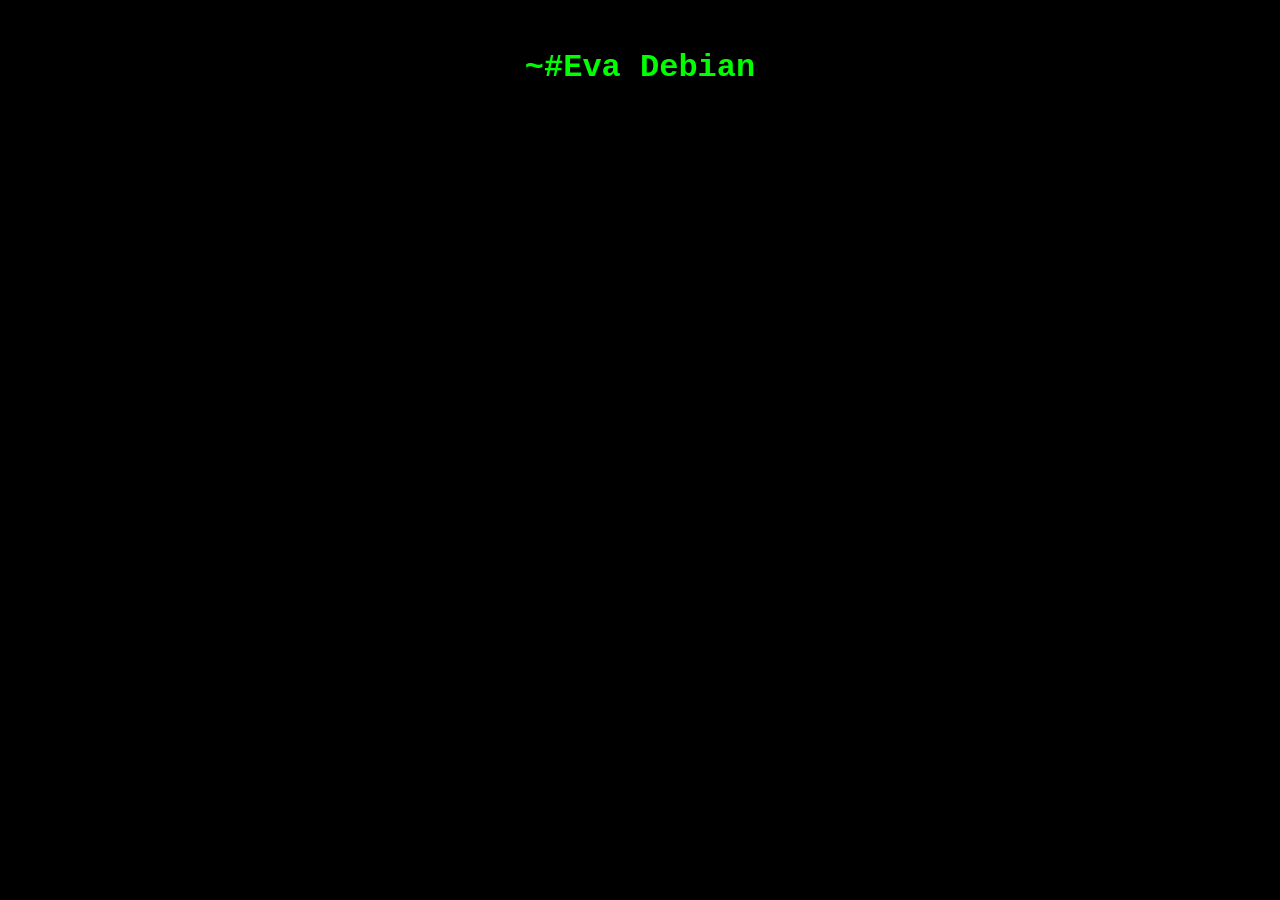
==== index.html @ f906389b "Add files via upload" ====
<!DOCTYPE html>
<html lang="es">
<head>
    <meta charset="UTF-8">
    <meta name="viewport" content="width=device-width, initial-scale=1.0">
    <title>Eva Debian: Contacto</title>
    <link rel="stylesheet" href="./css/style.css">
    <link rel="icon" href="./files/openlogo-nd-25.png" type="image/png">
</head>
<body>
    <h1 style="text-align: center;">~#Eva Debian</h1>

</body>
<!--<footer>
    <p>&copy; Copyright 2025 Eva Debian. Todos los derechos reservados. Prohibida la reproducción de esta página sin atribución ni aviso previo a la autora.</p>
</footer>-->
</html>
---- css/style.css ----
body {
    background-color: black;
    color: lime;
    font-family: 'Courier New', Courier, monospace;
    padding: 20px;
}

.console {
    background-color: black;
    color: lime;
    border: 1px solid lime;
    padding: 7px;
    font-size: 1.2em;
    min-height: 200px;
    width: 100%;
    white-space: pre-line;
    word-wrap: break-word;
    overflow-y: auto;
}

.console input {
    background-color: black;
    color: lime;
    border: none;
    width: 100%;
    font-family: 'Courier New', Courier, monospace;
    font-size: 1.2em;
    margin-top: 10px;
}

.link {
    color: lime;
    text-decoration: none;
    font-size: 1.2em;
}

.link:hover {
    text-decoration: underline;
}

.footer {
    margin-top: 20px;
}
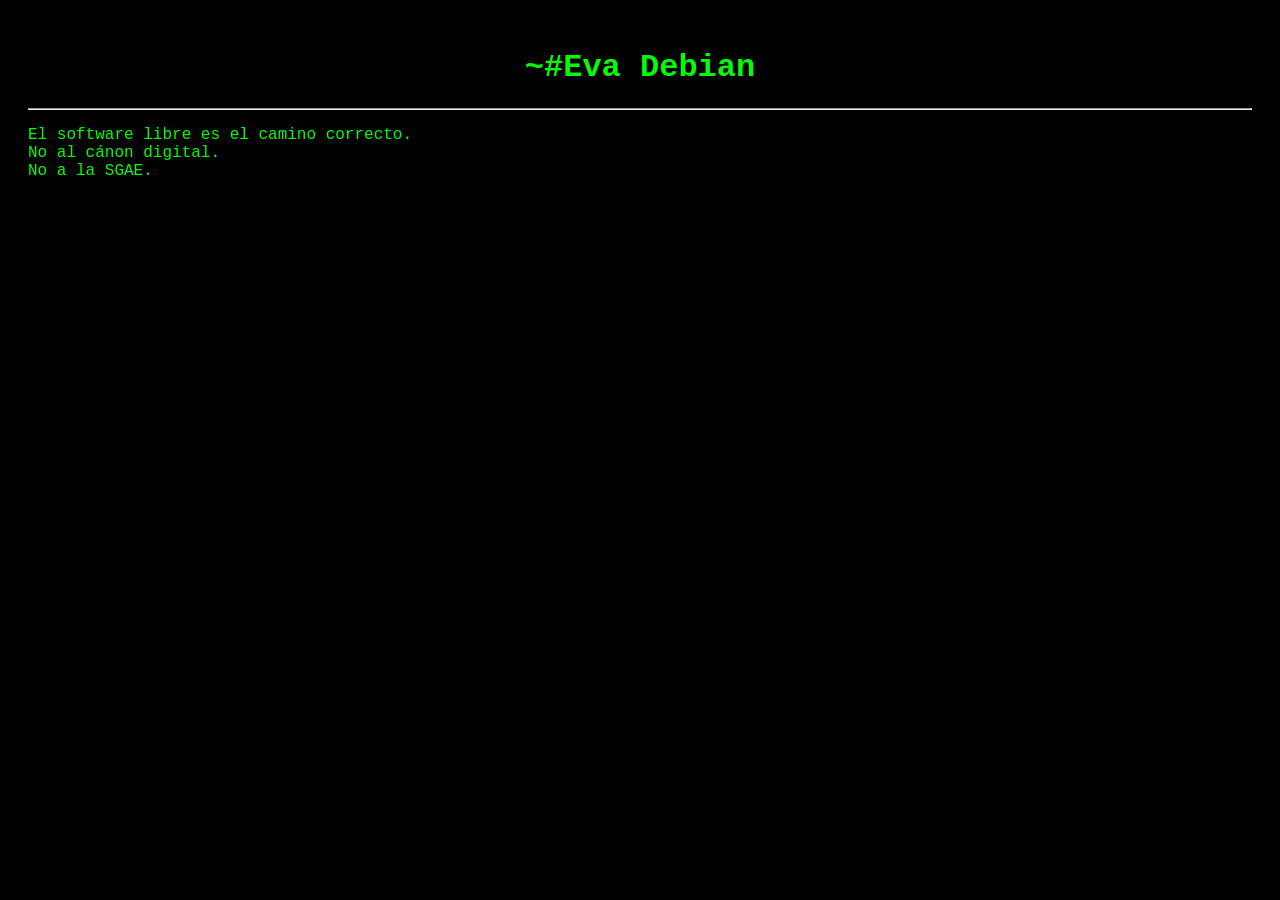
==== commit 96142fc5: "Add files via upload" ====
--- a/index.html
+++ b/index.html
@@ -3,13 +3,13 @@
 <head>
     <meta charset="UTF-8">
     <meta name="viewport" content="width=device-width, initial-scale=1.0">
-    <title>Eva Debian: Contacto</title>
+    <title>Eva Debian: Inicio</title>
     <link rel="stylesheet" href="./css/style.css">
     <link rel="icon" href="./files/openlogo-nd-25.png" type="image/png">
 </head>
 <body>
-    <h1 style="text-align: center;">~#Eva Debian</h1>
-
+    <h1 style="text-align: center;">~#Eva Debian</h1><hr>
+    <p>El software libre es el camino correcto.<br> No al cánon digital. <br> No a la SGAE.</p>
 </body>
 <!--<footer>
     <p>&copy; Copyright 2025 Eva Debian. Todos los derechos reservados. Prohibida la reproducción de esta página sin atribución ni aviso previo a la autora.</p>
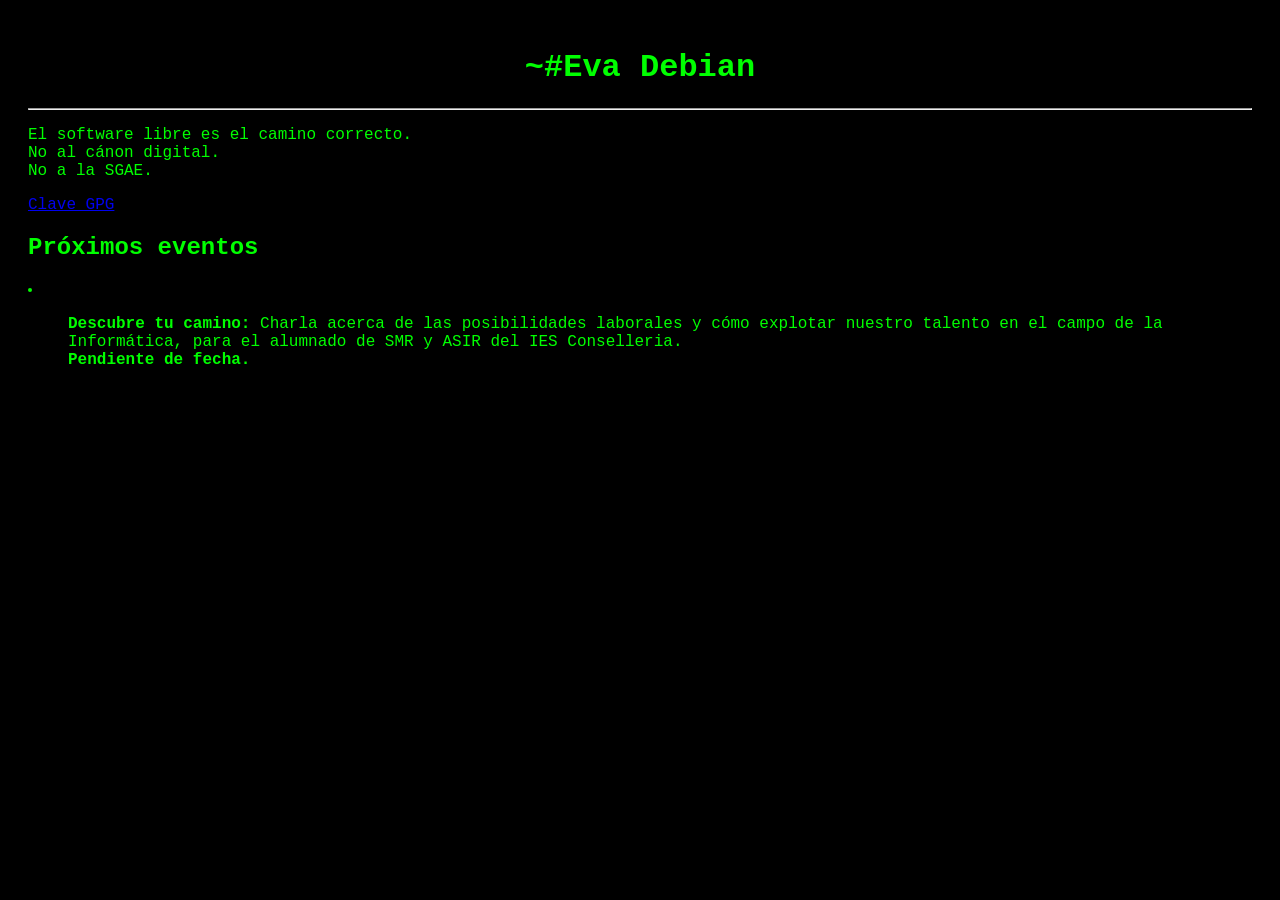
==== commit 4de0b0a5: "Update index.html" ====
--- a/index.html
+++ b/index.html
@@ -10,6 +10,11 @@
 <body>
     <h1 style="text-align: center;">~#Eva Debian</h1><hr>
     <p>El software libre es el camino correcto.<br> No al cánon digital. <br> No a la SGAE.</p>
+    <a href="https://evadebian.github.io/web/gpg">Clave GPG</a>
+    <h2>Próximos eventos</h2>
+    <li>
+        <ul><strong>Descubre tu camino:</strong> Charla acerca de las posibilidades laborales y cómo explotar nuestro talento en el campo de la Informática, para el alumnado de SMR y ASIR del IES Conselleria.<br><strong> Pendiente de fecha.</strong></ul>
+    </li>
 </body>
 <!--<footer>
     <p>&copy; Copyright 2025 Eva Debian. Todos los derechos reservados. Prohibida la reproducción de esta página sin atribución ni aviso previo a la autora.</p>
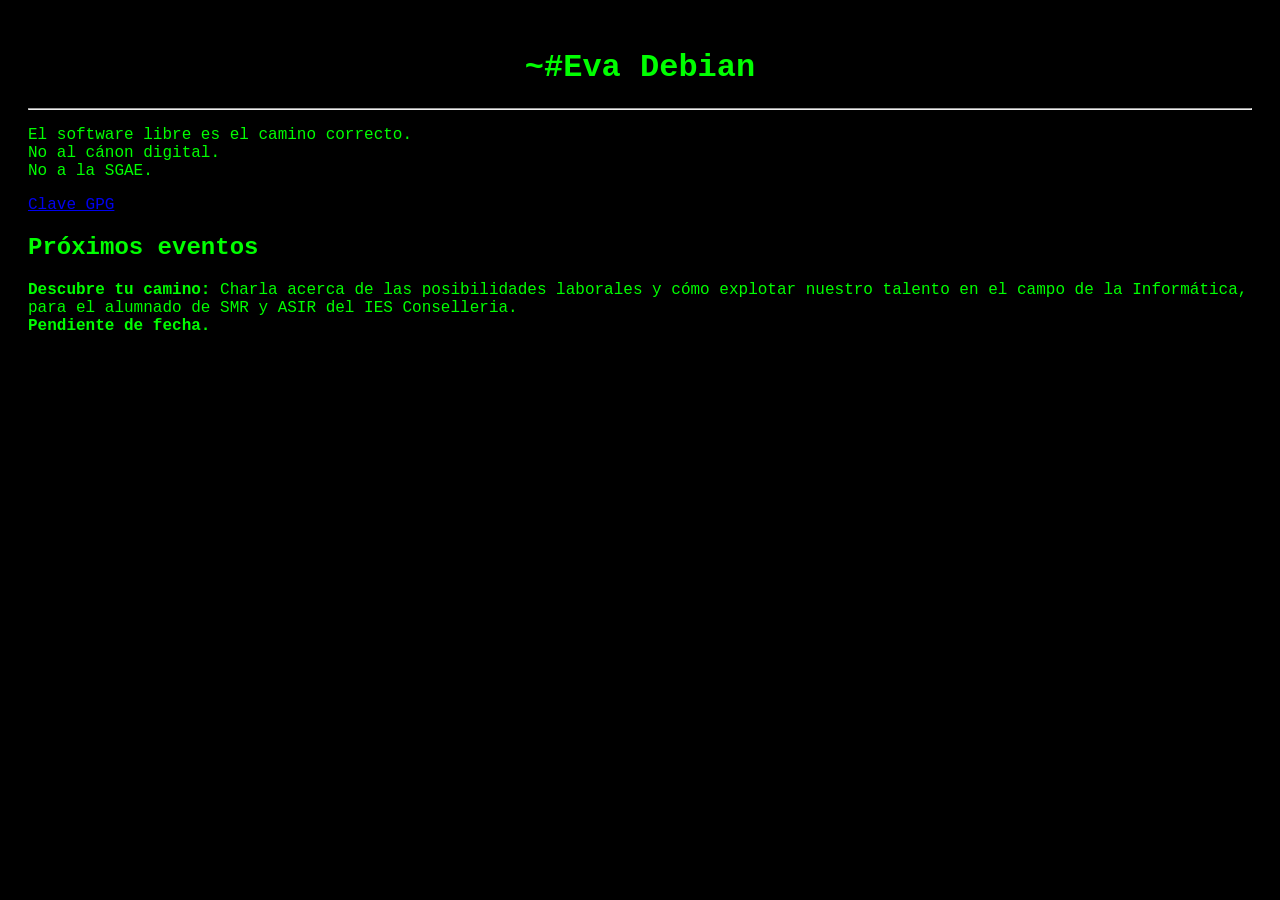
==== commit 9e97007b: "Update index.html" ====
--- a/index.html
+++ b/index.html
@@ -12,9 +12,7 @@
     <p>El software libre es el camino correcto.<br> No al cánon digital. <br> No a la SGAE.</p>
     <a href="https://evadebian.github.io/web/gpg">Clave GPG</a>
     <h2>Próximos eventos</h2>
-    <li>
-        <ul><strong>Descubre tu camino:</strong> Charla acerca de las posibilidades laborales y cómo explotar nuestro talento en el campo de la Informática, para el alumnado de SMR y ASIR del IES Conselleria.<br><strong> Pendiente de fecha.</strong></ul>
-    </li>
+    <p><strong>Descubre tu camino:</strong> Charla acerca de las posibilidades laborales y cómo explotar nuestro talento en el campo de la Informática, para el alumnado de SMR y ASIR del IES Conselleria.<br><strong> Pendiente de fecha.</strong></p>
 </body>
 <!--<footer>
     <p>&copy; Copyright 2025 Eva Debian. Todos los derechos reservados. Prohibida la reproducción de esta página sin atribución ni aviso previo a la autora.</p>
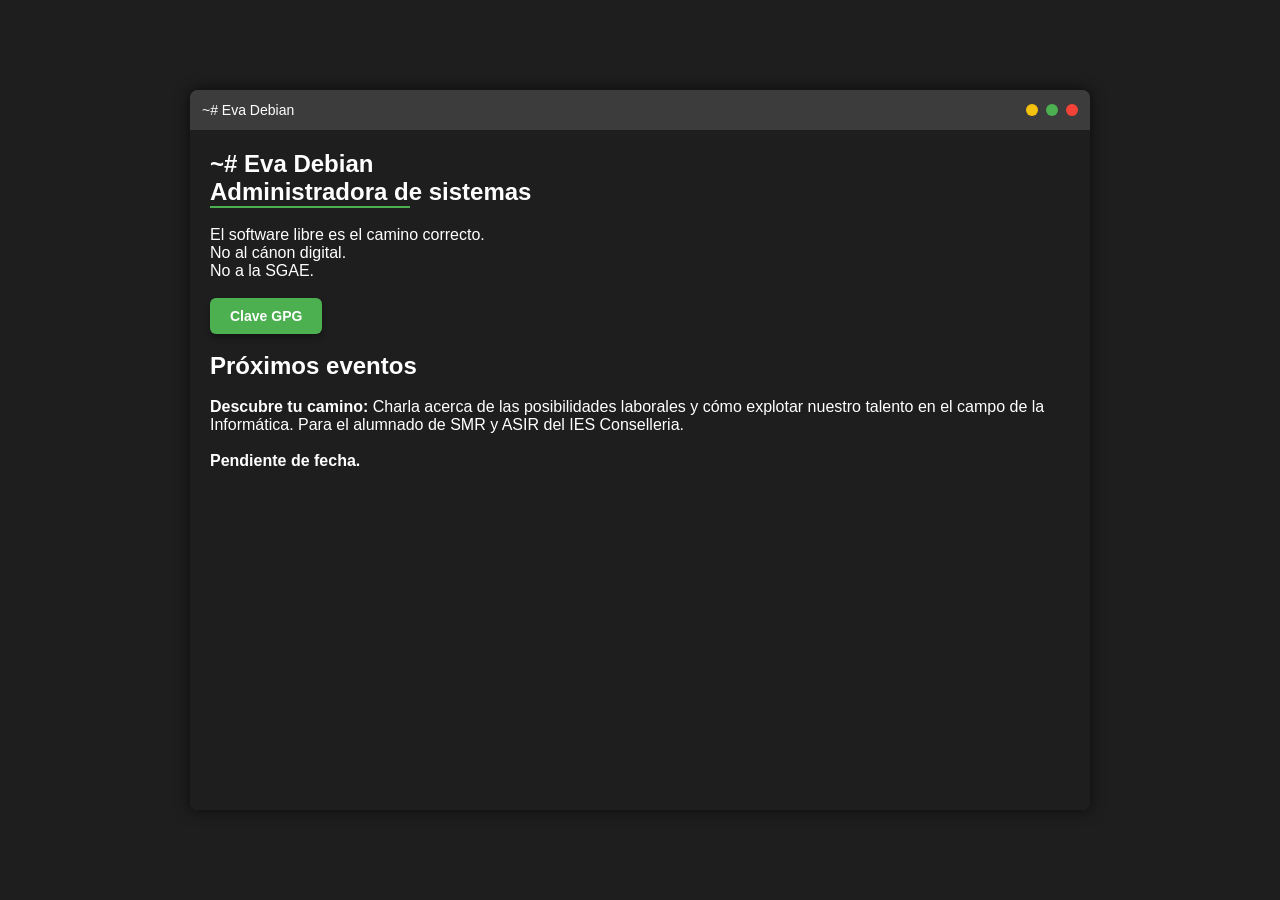
==== commit 108538a7: "Web nueva" ====
--- a/index.html
+++ b/index.html
@@ -1,20 +1,48 @@
 <!DOCTYPE html>
 <html lang="es">
 <head>
-    <meta charset="UTF-8">
-    <meta name="viewport" content="width=device-width, initial-scale=1.0">
-    <title>Eva Debian: Inicio</title>
-    <link rel="stylesheet" href="./css/style.css">
-    <link rel="icon" href="./files/openlogo-nd-25.png" type="image/png">
+  <meta charset="UTF-8" />
+  <meta name="viewport" content="width=device-width, initial-scale=1.0" />
+  <title>~# Eva Debian | INICIO</title>
+  <link rel="stylesheet" href="./css/style.css"/>
+  <link rel="icon" href="./assets/openlogo-nd-25.png" type="image/png">
 </head>
 <body>
-    <h1 style="text-align: center;">~#Eva Debian</h1><hr>
-    <p>El software libre es el camino correcto.<br> No al cánon digital. <br> No a la SGAE.</p>
-    <a href="https://evadebian.github.io/web/gpg">Clave GPG</a>
-    <h2>Próximos eventos</h2>
-    <p><strong>Descubre tu camino:</strong> Charla acerca de las posibilidades laborales y cómo explotar nuestro talento en el campo de la Informática, para el alumnado de SMR y ASIR del IES Conselleria.<br><strong> Pendiente de fecha.</strong></p>
+  <div class="window">
+    <div class="title-bar">
+      <div class="title">~# Eva Debian</div>
+      <div class="window-buttons">
+        <span class="btn minimize"></span>
+        <span class="btn restore"></span>
+        <span class="btn close"></span>
+      </div>
+    </div>
+    <div class="window-content">
+        <h1 class="titulo">~# Eva Debian</h1>
+        <h2 class="titulo">Administradora de sistemas</h2>
+        <hr class="barra">
+        <br>
+        <p class="indice">
+            El software libre es el camino correcto.
+            <br>
+            No al cánon digital.
+            <br>
+            No a la SGAE.
+        </p>
+        <br>
+        <p class="indice">
+            <a href="https://evadebian.github.io/web/gpg" class="boton-enlace">Clave GPG</a>
+        </p>
+        <br>
+        <h2 class="indice">Próximos eventos</h2>
+        <br>
+        <p class="indice">
+            <strong>Descubre tu camino: </strong>Charla acerca de las posibilidades laborales y cómo explotar nuestro talento en el campo de la Informática. Para el alumnado de SMR y ASIR del IES Conselleria.
+            <br>
+            <br>
+            <strong>Pendiente de fecha.</strong>
+        </p>
+    </div>
+  </div>
 </body>
-<!--<footer>
-    <p>&copy; Copyright 2025 Eva Debian. Todos los derechos reservados. Prohibida la reproducción de esta página sin atribución ni aviso previo a la autora.</p>
-</footer>-->
-</html>
+</html>
--- a/css/style.css
+++ b/css/style.css
@@ -1,43 +1,158 @@
-body {
-    background-color: black;
-    color: lime;
-    font-family: 'Courier New', Courier, monospace;
-    padding: 20px;
+/* Reset básico */
+* {
+  margin: 0;
+  padding: 0;
+  box-sizing: border-box;
 }
 
-.console {
-    background-color: black;
-    color: lime;
-    border: 1px solid lime;
-    padding: 7px;
-    font-size: 1.2em;
-    min-height: 200px;
-    width: 100%;
-    white-space: pre-line;
-    word-wrap: break-word;
-    overflow-y: auto;
+body {
+  height: 100vh;
+  width: 100vw;
+  background-color: #1e1e1e;
+  display: flex;
+  justify-content: center;
+  align-items: center;
+  font-family: 'Segoe UI', Tahoma, Geneva, Verdana, sans-serif;
 }
 
-.console input {
-    background-color: black;
-    color: lime;
-    border: none;
-    width: 100%;
-    font-family: 'Courier New', Courier, monospace;
-    font-size: 1.2em;
-    margin-top: 10px;
+/* Ventana estilo aplicación */
+.window {
+  width: 90%;
+  max-width: 900px;
+  height: 80%;
+  background-color: #2d2d30;
+  border-radius: 8px;
+  box-shadow: 0 0 15px rgba(0,0,0,0.7);
+  display: flex;
+  flex-direction: column;
+  overflow: hidden;
 }
 
-.link {
-    color: lime;
-    text-decoration: none;
-    font-size: 1.2em;
+/* Barra de título */
+.title-bar {
+  height: 40px;
+  background-color: #3c3c3c;
+  display: flex;
+  justify-content: space-between;
+  align-items: center;
+  padding: 0 12px;
+  user-select: none;
 }
 
-.link:hover {
-    text-decoration: underline;
+/* Título */
+.title {
+  color: #fff;
+  font-size: 14px;
 }
 
-.footer {
-    margin-top: 20px;
+/* Botones ventana */
+.window-buttons {
+  display: flex;
+  gap: 8px;
 }
+
+.btn {
+  width: 12px;
+  height: 12px;
+  border-radius: 50%;
+  display: inline-block;
+}
+
+.minimize {
+  background-color: #f4c20d;
+}
+
+.restore {
+  background-color: #4caf50;
+}
+
+.close {
+  background-color: #f44336;
+}
+
+/* Contenido (por ahora vacío) */
+.window-content {
+  flex: 1;
+  background-color: #1e1e1e;
+  padding: 20px;
+  color: #fff;
+  overflow-y: auto;
+}
+
+@keyframes fadeInZoom {
+  0% {
+    opacity: 0;
+    transform: scale(0.95);
+  }
+  100% {
+    opacity: 1;
+    transform: scale(1);
+  }
+}
+
+.window {
+  /* Ya existente */
+  animation: fadeInZoom 0.6s ease-out;
+}
+
+@keyframes slideFadeUp {
+  0% {
+    opacity: 0;
+    transform: translateY(20px);
+  }
+  100% {
+    opacity: 1;
+    transform: translateY(0);
+  }
+}
+
+.titulo {
+  font-size: 24px;
+ /* margin-bottom: 10px;*/
+  animation: slideFadeUp 0.6s ease-out 0.4s forwards;
+  opacity: 0;
+}
+
+.barra {
+  width: 0;
+  height: 2px;
+  background-color: #4caf50;
+  border: none;
+  animation: drawLine 1s ease-out 1s forwards;
+  align-self: stretch;
+  max-width: 200px;
+}
+
+@keyframes drawLine {
+  from {
+    width: 0;
+  }
+  to {
+    width: 100%;
+  }
+}
+
+.boton-enlace {
+  display: inline-block;
+  padding: 10px 20px;
+  background-color: #4caf50;
+  color: #fff;
+  text-decoration: none;
+  border-radius: 6px;
+  font-weight: bold;
+  font-size: 14px;
+  transition: background-color 0.3s ease, transform 0.2s ease;
+  box-shadow: 0 4px 6px rgba(0, 0, 0, 0.3);
+}
+
+.boton-enlace:hover {
+  background-color: #45a049;
+  transform: translateY(-2px);
+}
+
+.indice {
+  /*font-size: 24px;*/
+ /* margin-bottom: 10px;*/
+  animation: slideFadeUp 0.6s ease-out 0.4s forwards;
+  opacity: 0;
+}
